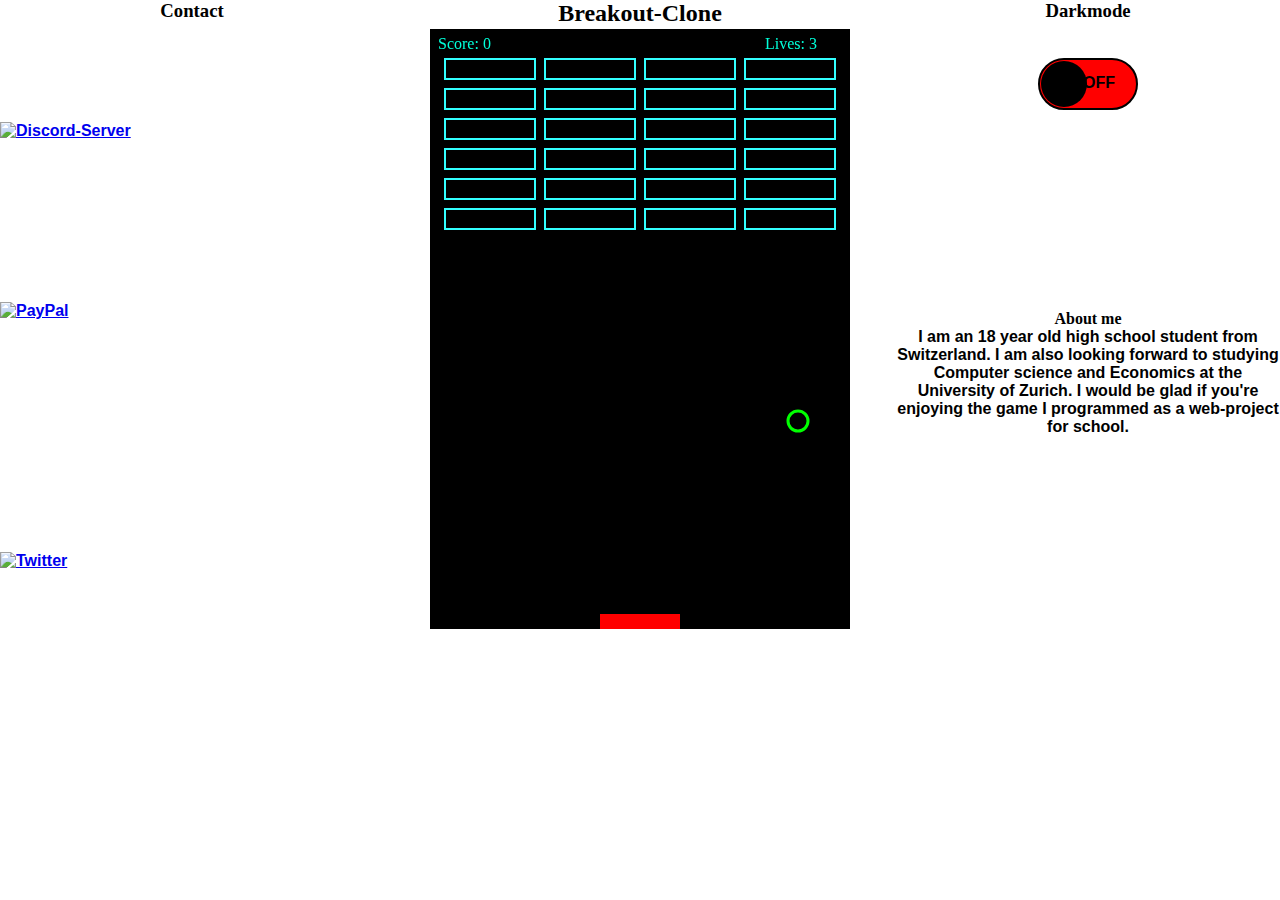
==== Web-Project/Public/index.html @ 322e6f34 "Add files via upload" ====
<!DOCTYPE html>
<html lang="DE"></html>
<head>
    <meta charset="utf-8" />
    <title>Game made by Aleks</title>
    <meta name="title" content="Game made by Aleks">
    <meta name="description" content="This is a self-programmed game I made in computer science class. Enjoy!"

    <!-- Open Graph / Facebook -->
    <meta property="og:type" content="website">
    <meta property="og:url" content="https://breakout.kanti-informatik.ch/">
    <meta property="og:title" content="Game made by Aleks">
    <meta property="og:description" content="This is a self-programmed game I made in computer science class. Enjoy!">
    <meta property="og:image" content="">

    <!-- Twitter -->
    <meta property="twitter:card" content="summary_large_image">
    <meta property="twitter:url" content="https://breakout.kanti-informatik.ch/">
    <meta property="twitter:title" content="Game made by Aleks">
    <meta property="twitter:description" content="This is a self-programmed game I made in computer science class. Enjoy!">
    <meta property="twitter:image" content="">
    <link href="style.css" rel="stylesheet"/>
</head>
<body>
<div class="row">
    <div class="column left">
        <h3 class="headertext">Contact</h3>
        <p>
            <a href="https://discord.gg/uVYHccb" target="_blank">

                <img border="0" alt="Discord-Server" class="center" src="https://upload.wikimedia.org/wikipedia/commons/thumb/c/ca/Discord_Color_Text_Logo.svg/1200px-Discord_Color_Text_Logo.svg.png" width="400" height="80">
            </a>
            <a href="https://www.paypal.me/zENz0R" target="_blank">

                <img border="0" alt="PayPal" class="center" src="https://cdn.pixabay.com/photo/2015/05/26/09/37/paypal-784404_1280.png" width="400" height="150">
            </a>
            <a href="https://twitter.com/zenturity" target="_blank">

                <img border="0" alt="Twitter" class="center" src="https://www.jobware.de/jobsearch/embed/job/4135/013/26013/105/019075105/019075105/Twitter.svg" width="400" height="80">
            </a>
        </p>
    </div>
    <div class="column middle">
        <h2 class="headertext">Breakout-Clone</h2>
        <canvas id="TheCanvas" width="420" height="600"></canvas>
    </div>
    <div class="column right">
        <h3 class="headertext">Darkmode</h3>
        <br><br>
        <div class="line"><div class="button-center">
        <input type="checkbox" id="darkmode"
               class="checkbox" />
        <label for="darkmode" class="toggle">
            <p class="label">ON      OFF</p>
        </label>
        </div></div>
        <h4 class="headertext" style="text-align: center;">About me</h4>
        <p class="text" style="text-align:center;" >I am an 18 year old high school student from Switzerland. I am also looking forward to studying Computer science and Economics at the University of Zurich. I would be glad if you're enjoying the game I programmed as a web-project for school.</p>
    </div>
</div>
<script src="script.js"></script>

</body>
---- Web-Project/Public/style.css ----
* { padding: 0; margin: 0; }
canvas { background: #000000; display: block; margin: 0 auto; border:2px solid white }

label{
    font-size: medium;
    padding: 0.90624997em;
    color: black;
}

/* toggle in label designing */
.toggle {
    position : relative ;
    display : inline-block;
    width : 100px;
    height : 52px;
    background-color: red;
    border-radius: 30px;
    border: 2px solid black;
}

/* After slide changes */
.toggle:after {
    content: '';
    position: absolute;
    width: 46px;
    height: 46px;
    border-radius: 100%;
    background-color: black;
    top: 1px;
    left: 1px;
    transition:  all 0.5s;
}

/* Toggle text */
p {
    font-family: Verdana, sans-serif;
    font-weight: bold;
}

/* Checkbox cheked effect */
.checkbox:checked + .toggle::after {
    left : 49px;
}

/* Checkbox cheked toggle label bg color */
.checkbox:checked + .toggle {
    background-color: green;
}

/* Checkbox vanished */
.checkbox {
    display : none;
    position: center;
    alignment: center;
}

* {
    box-sizing: border-box;
}

/* Create three unequal columns that floats next to each other */
.column {
    float: left;
}

.left, .right {
    width: 30%;
    padding: 0px;
}

.middle {
    width: 40%;
}

/* Clear floats after the columns */
.row:after {
    content: "";
    display: table;
    clear: both;
}

h2.headertext {
    text-align: center;
}
h3.headertext {
    text-align: center;
}

body {
    background-color: var(--primary-background);
    color: var(--primary-color);
}
img {
    display: block;
    margin-left: auto;
    margin-right: auto;
    margin-top: 100px;
    margin-bottom: auto;
}
.text{
    text-align: left;
    margin-top: 0px;
}
h4.headertext{
    text-align: center;
    margin-top: 200px;
}
.line{
    display: flex;
    justify-content: center;
}
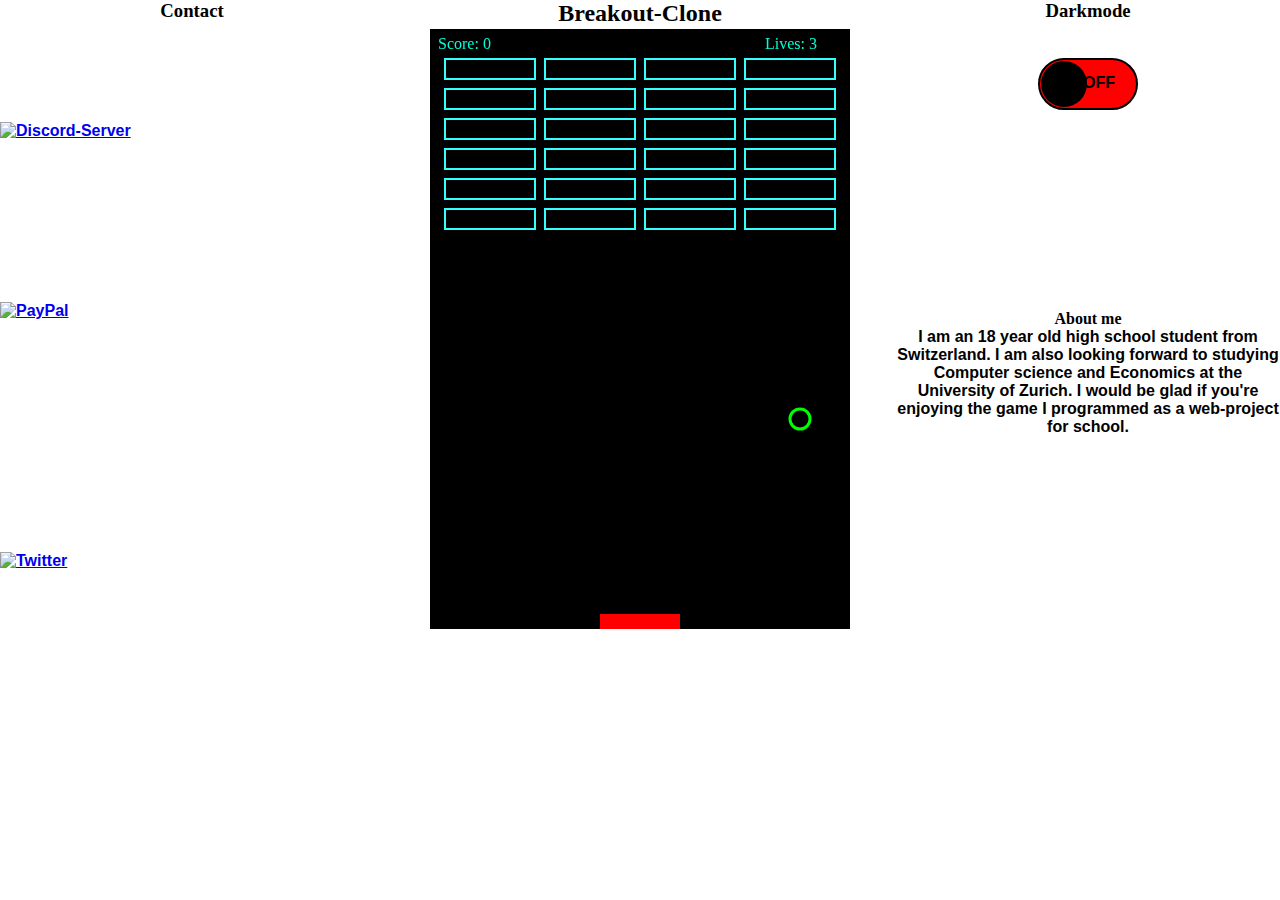
==== commit 7c2c9e9f: "Add files via upload" ====
--- a/Web-Project/Public/index.html
+++ b/Web-Project/Public/index.html
@@ -11,14 +11,14 @@
     <meta property="og:url" content="https://breakout.kanti-informatik.ch/">
     <meta property="og:title" content="Game made by Aleks">
     <meta property="og:description" content="This is a self-programmed game I made in computer science class. Enjoy!">
-    <meta property="og:image" content="">
+    <meta property="og:image" content="breakout-image.PNG">
 
     <!-- Twitter -->
     <meta property="twitter:card" content="summary_large_image">
     <meta property="twitter:url" content="https://breakout.kanti-informatik.ch/">
     <meta property="twitter:title" content="Game made by Aleks">
     <meta property="twitter:description" content="This is a self-programmed game I made in computer science class. Enjoy!">
-    <meta property="twitter:image" content="">
+    <meta property="twitter:image" content="breakout-image.PNG">
     <link href="style.css" rel="stylesheet"/>
 </head>
 <body>
